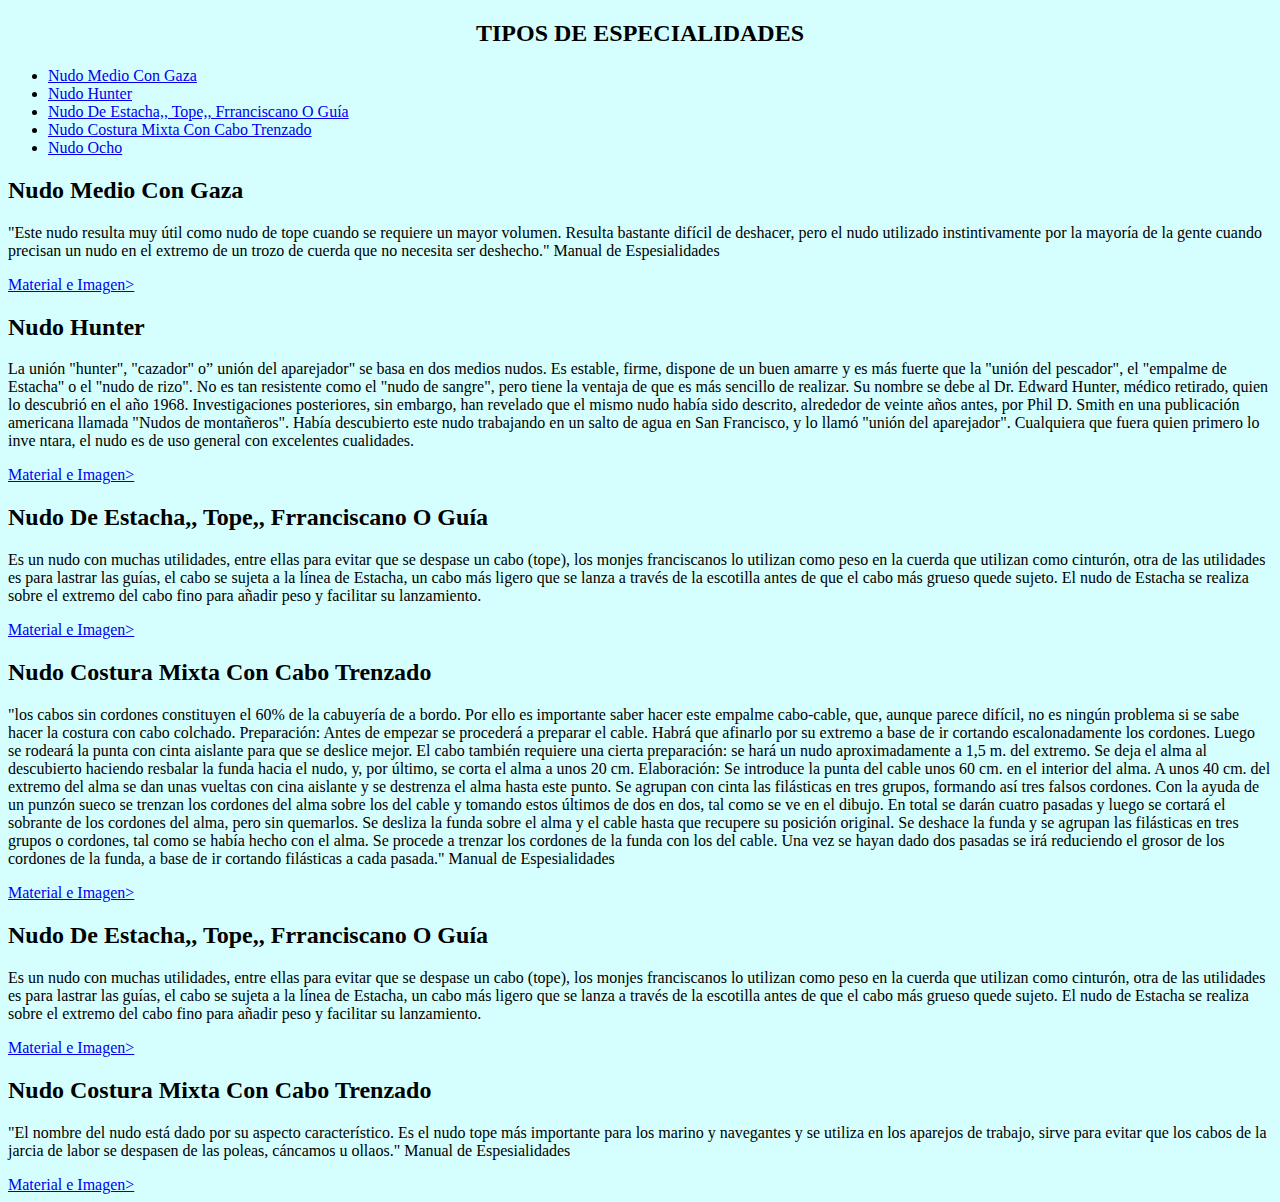
==== Especialidades.html @ bea9e8ee "agremagos el index.html" ====
<!DOCTYPE html>
<html>
    <head>
        <title>MJA</title>
        <meta name="viewport" content="width=device-width, initial-scale=1.0">
        <style>
         P::selection {
            color: red;
            background-color: yellow; 
         }   
       </style> 
         <link rel="Stylesheet" href=Stilo.css>     
    </head>
    <body>
        <h2 style="text-align: center;">TIPOS DE ESPECIALIDADES</h2> 
        <ul>
            <li ><a href="#Nudo Medio Con Gaza">Nudo Medio Con Gaza</a>    
            <li><a href="#Nudo Hunter">Nudo Hunter</a> 
            <li><a href="#Nudo De Estacha,, Tope,, Frranciscano O Guía">Nudo De Estacha,, Tope,, Frranciscano O Guía</a>      
            <li><a href="#Nudo Costura Mixta Con Cabo Trenzado">Nudo Costura Mixta Con Cabo Trenzado</a>
            <li><a href="#Nudo Ocho">Nudo Ocho</a>
        </ul>
        <h2 id="Nudo Medio Con Gaza">Nudo Medio Con Gaza</h2>
        <p>
            "Este nudo resulta muy útil como nudo de tope cuando se requiere un mayor volumen. Resulta
            bastante difícil de deshacer, pero el nudo utilizado instintivamente por la mayoría de la gente
            cuando precisan un nudo en el extremo de un trozo de cuerda que no necesita ser deshecho." Manual de Espesialidades
        </p>
        <a href="NudoGaza.html">Material e Imagen></a>
     
        <h2 id="Nudo Hunter">Nudo Hunter</h2>
        <p>
            La unión "hunter", "cazador" o” unión del aparejador" se basa en dos medios nudos. Es estable,
            firme, dispone de un buen amarre y es más fuerte que la "unión del pescador", el "empalme de
            Estacha" o el "nudo de rizo". No es tan resistente como el "nudo de sangre", pero tiene la
            ventaja de que es más sencillo de realizar. Su nombre se debe al Dr. Edward Hunter, médico
            retirado, quien lo descubrió en el año 1968. Investigaciones posteriores, sin embargo, han
            revelado que el mismo nudo había sido descrito, alrededor de veinte años antes, por Phil D.
            Smith en una publicación americana llamada "Nudos de montañeros". Había descubierto este
            nudo trabajando en un salto de agua en San Francisco, y lo llamó "unión del aparejador".
            Cualquiera que fuera quien primero lo inve ntara, el nudo es de uso general con excelentes
            cualidades.
        </p>
        <a href="NudoHunter.html">Material e Imagen></a>
        <h2 id="Nudo De Estacha,, Tope,, Frranciscano O Guía">Nudo De Estacha,, Tope,, Frranciscano O Guía</h2>
        <p>
            Es un nudo con muchas utilidades, entre ellas para evitar que se despase un cabo (tope), los
            monjes franciscanos lo utilizan como peso en la cuerda que utilizan como cinturón, otra de las
            utilidades es para lastrar las guías, el cabo se sujeta a la línea de Estacha, un cabo más ligero
            que se lanza a través de la escotilla antes de que el cabo más grueso quede sujeto. El nudo de
            Estacha se realiza sobre el extremo del cabo fino para añadir peso y facilitar su lanzamiento.
        </p>
        <a href="NudoEstacha.html">Material e Imagen></a>
        <h2 id="Nudo Costura Mixta Con Cabo Trenzado">Nudo Costura Mixta Con Cabo Trenzado</h2>
        <p>
            "los cabos sin cordones constituyen el 60% de la cabuyería de a bordo. Por ello es
            importante saber hacer este empalme cabo-cable, que, aunque parece difícil, no es ningún
            problema si se sabe hacer la costura con cabo colchado.
            Preparación: Antes de empezar se procederá a preparar el cable. Habrá que afinarlo por su
            extremo a base de ir cortando escalonadamente los cordones. Luego se rodeará la punta con
            cinta aislante para que se deslice mejor. El cabo también requiere una cierta preparación: se
            hará un nudo aproximadamente a 1,5 m. del extremo. Se deja el alma al descubierto haciendo
            resbalar la funda hacia el nudo, y, por último, se corta el alma a unos 20 cm.
            Elaboración: Se introduce la punta del cable unos 60 cm. en el interior del alma. A unos 40 cm.
            del extremo del alma se dan unas vueltas con cina aislante y se destrenza el alma hasta este
            punto. Se agrupan con cinta las filásticas en tres grupos, formando así tres falsos cordones.
            Con la ayuda de un punzón sueco se trenzan los cordones del alma sobre los del cable y
            tomando estos últimos de dos en dos, tal como se ve en el dibujo. En total se darán cuatro
            pasadas y luego se cortará el sobrante de los cordones del alma, pero sin quemarlos. Se
            desliza la funda sobre el alma y el cable hasta que recupere su posición original. Se deshace la
            funda y se agrupan las filásticas en tres grupos o cordones, tal como se había hecho con el
            alma. Se procede a trenzar los cordones de la funda con los del cable. Una vez se hayan dado
            dos pasadas se irá reduciendo el grosor de los cordones de la funda, a base de ir cortando
            filásticas a cada pasada." Manual de Espesialidades
        </p>
       <a href="NudoTrenzado.html">Material e Imagen></a>
       <h2 id="Nudo De Estacha,, Tope,, Frranciscano O Guía">Nudo De Estacha,, Tope,, Frranciscano O Guía</h2>
        <p>
            Es un nudo con muchas utilidades, entre ellas para evitar que se despase un cabo (tope), los
            monjes franciscanos lo utilizan como peso en la cuerda que utilizan como cinturón, otra de las
            utilidades es para lastrar las guías, el cabo se sujeta a la línea de Estacha, un cabo más ligero
            que se lanza a través de la escotilla antes de que el cabo más grueso quede sujeto. El nudo de
            Estacha se realiza sobre el extremo del cabo fino para añadir peso y facilitar su lanzamiento.
        </p>
        <a href="NudoEstacha.html">Material e Imagen></a>
        <h2 id="Nudo Ocho">Nudo Costura Mixta Con Cabo Trenzado</h2>
        <p>
            "El nombre del nudo está dado por su aspecto característico. Es el nudo tope más importante
            para los marino y navegantes y se utiliza en los aparejos de trabajo, sirve para evitar que los
            cabos de la jarcia de labor se despasen de las poleas, cáncamos u ollaos." Manual de Espesialidades
        </p>
       <a href="NudoOcho.html">Material e Imagen></a>     
    </body>
</html>
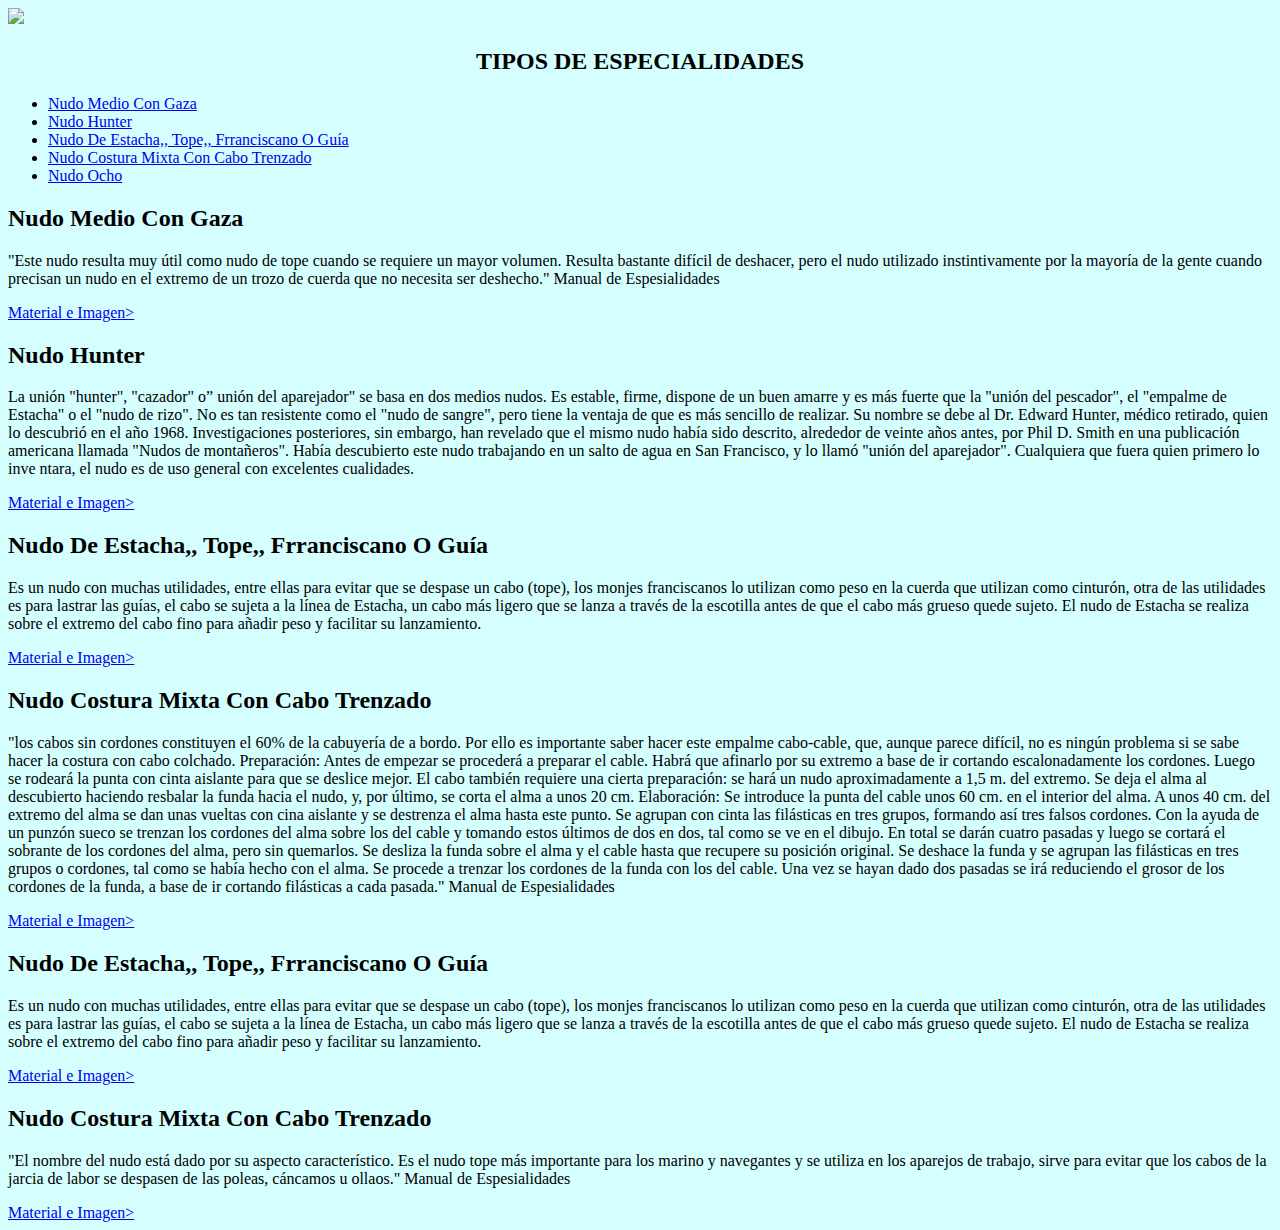
==== commit 7ca4a728: "agregamos link" ====
--- a/Especialidades.html
+++ b/Especialidades.html
@@ -11,6 +11,9 @@
        </style> 
          <link rel="Stylesheet" href=Stilo.css>     
     </head>
+        <div> 
+        <img src = "https://github.com/jjandrades/Project0/raw/master/club.jpg">
+        </div>
     <body>
         <h2 style="text-align: center;">TIPOS DE ESPECIALIDADES</h2> 
         <ul>
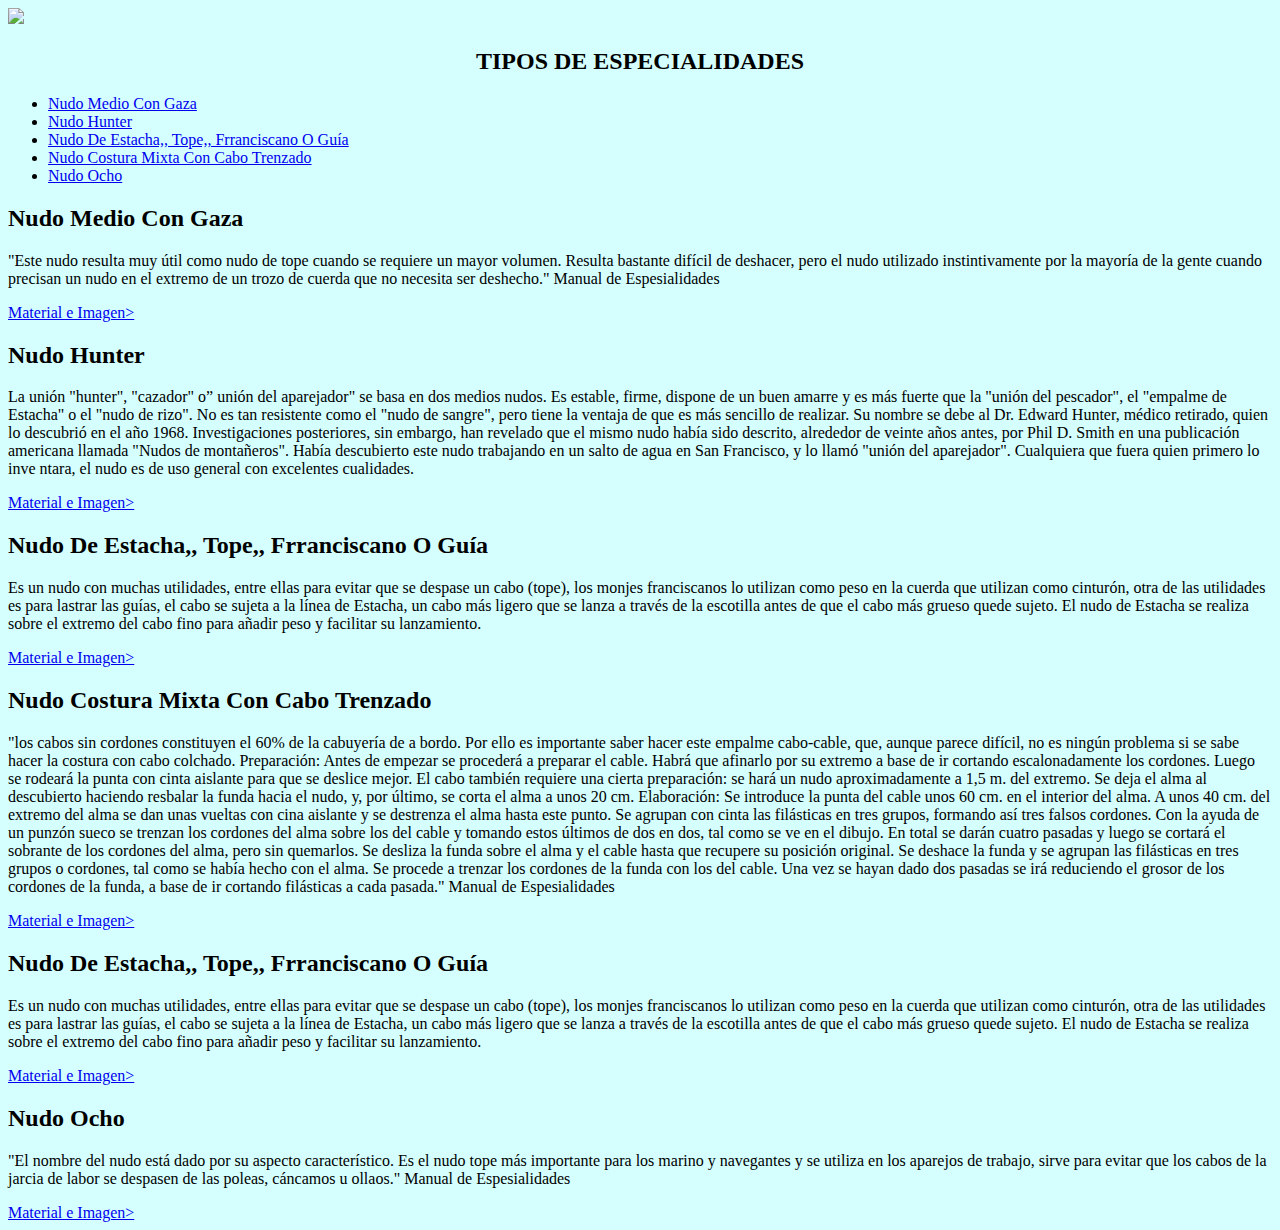
==== commit daf1baef: "agregar las modificaciones de scss" ====
--- a/Especialidades.html
+++ b/Especialidades.html
@@ -12,7 +12,7 @@
          <link rel="Stylesheet" href=Stilo.css>     
     </head>
         <div> 
-        <img src = "https://github.com/jjandrades/Project0/raw/master/club.jpg">
+        <img src = "https://github.com/jjandrades/Project0/raw/master/club.png">
         </div>
     <body>
         <h2 style="text-align: center;">TIPOS DE ESPECIALIDADES</h2> 
@@ -86,7 +86,7 @@
             Estacha se realiza sobre el extremo del cabo fino para añadir peso y facilitar su lanzamiento.
         </p>
         <a href="NudoEstacha.html">Material e Imagen></a>
-        <h2 id="Nudo Ocho">Nudo Costura Mixta Con Cabo Trenzado</h2>
+        <h2 id="Nudo Ocho">Nudo Ocho</h2>
         <p>
             "El nombre del nudo está dado por su aspecto característico. Es el nudo tope más importante
             para los marino y navegantes y se utiliza en los aparejos de trabajo, sirve para evitar que los
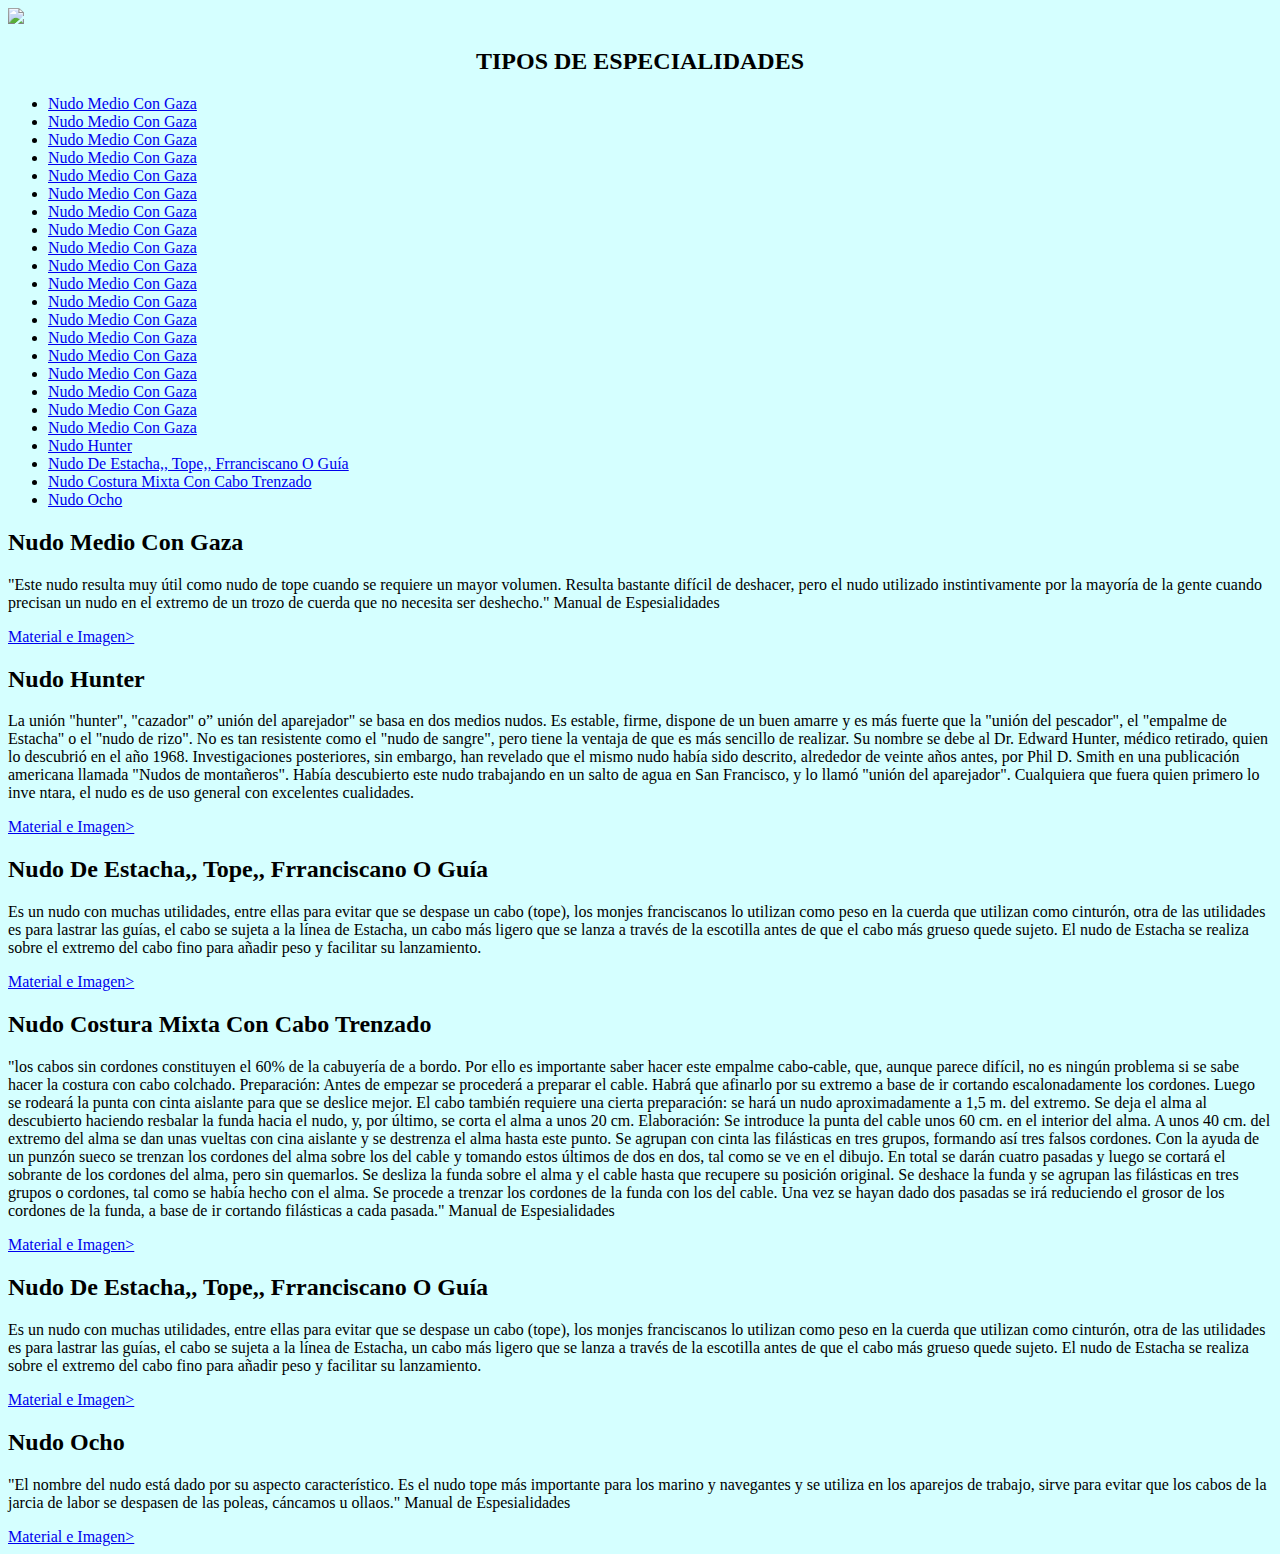
==== commit c84b4d91: "Update Especialidades.html" ====
--- a/Especialidades.html
+++ b/Especialidades.html
@@ -17,6 +17,25 @@
     <body>
         <h2 style="text-align: center;">TIPOS DE ESPECIALIDADES</h2> 
         <ul>
+            <li ><a href="#23 de Enero - Semillas de Esperanza - SC 2">Nudo Medio Con Gaza</a>
+            <li ><a href="#Adonai, El Pilñal - Tachira 6">Nudo Medio Con Gaza</a>
+            <li ><a href="#Amigas de Jesús - Canaan - Tachira 5">Nudo Medio Con Gaza</a>
+            <li ><a href="#Amigas de Oración, Mi pequeña Barina - Tachira 7">Nudo Medio Con Gaza</a>
+            <li ><a href="#Bendecidas por Dios - Peña de Hored - SC 1">Nudo Medio Con Gaza</a>
+            <li ><a href="#Canaan, Maranatha - Apure 4">Nudo Medio Con Gaza</a>
+            <li ><a href="#Creadas para Amar, Gerezaret-Tachira 2">Nudo Medio Con Gaza</a>
+            <li ><a href="#Damas para Cristo Capacho - SC 4">Nudo Medio Con Gaza</a>            
+            <li ><a href="#Deborah, El Junco - Tachira 8">Nudo Medio Con Gaza</a>
+            <li ><a href="#Doncellas de Jerusalen - San Juan de Colo - Tachira 3">Nudo Medio Con Gaza</a>
+            <li ><a href="#Doncellas de Sion, Llanitos - Tachira 8">Nudo Medio Con Gaza</a>
+            <li ><a href="#Ebengiled - Ebeneza Sta. Elena - SC 4">Nudo Medio Con Gaza</a>
+            <li ><a href="#Embajadoras del Reino - Cananan Palo Gordo - SC-3">Nudo Medio Con Gaza</a>
+            <li ><a href="#Enviadas a Servir, Maranatha - San Cristobal 2">Nudo Medio Con Gaza</a>
+            <li ><a href="#Escogidas por Dios, Filadelfia - Tachira 10">Nudo Medio Con Gaza</a>
+            <li ><a href="#FEBE - El Valle Sinai - SC 4">Nudo Medio Con Gaza</a>            
+            <li ><a href="#Gemas de Cristo, Central -Tachira 2">Nudo Medio Con Gaza</a>
+            <li ><a href="#Grupo Saludable, Tucape - Tachira 8">Nudo Medio Con Gaza</a>
+                
             <li ><a href="#Nudo Medio Con Gaza">Nudo Medio Con Gaza</a>    
             <li><a href="#Nudo Hunter">Nudo Hunter</a> 
             <li><a href="#Nudo De Estacha,, Tope,, Frranciscano O Guía">Nudo De Estacha,, Tope,, Frranciscano O Guía</a>      
